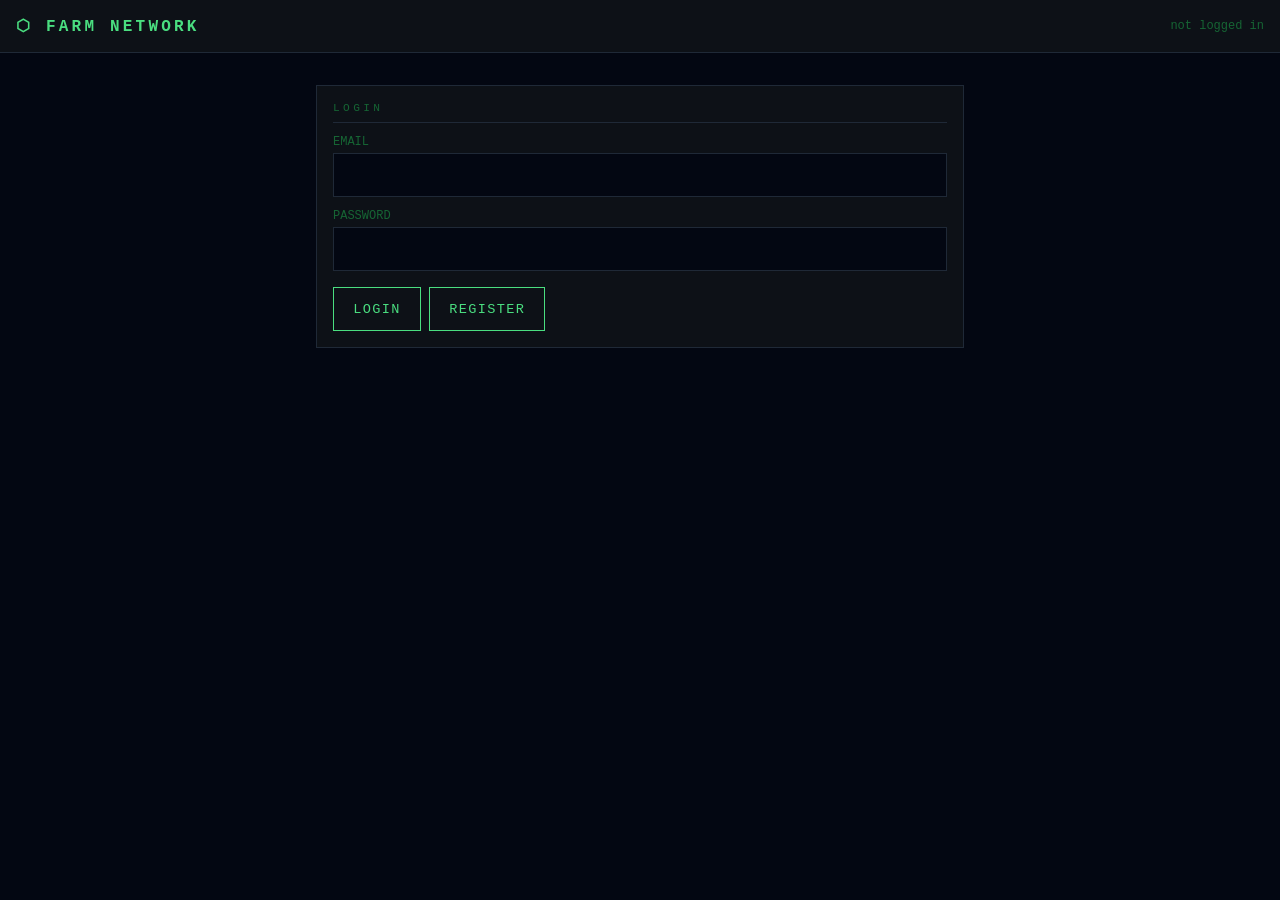
==== static/index.html @ eb453ea5 "MVP: node routes, Ruuvi readings, terminal UI, server live Ruuvi append-only readings table, node CR" ====
<!DOCTYPE html>
<html lang="en">
<head>
<meta charset="UTF-8">
<meta name="viewport" content="width=device-width, initial-scale=1.0, maximum-scale=1.0">
<title>FARM NETWORK</title>
<style>
  :root {
    --green: #4ade80;
    --dim: #166534;
    --bg: #030712;
    --surface: #0d1117;
    --border: #1f2937;
    --warn: #facc15;
    --red: #f87171;
  }
  * { box-sizing: border-box; margin: 0; padding: 0; }
  body {
    background: var(--bg);
    color: var(--green);
    font-family: 'Courier New', Courier, monospace;
    font-size: 14px;
    min-height: 100vh;
    padding: 0 0 4rem 0;
  }
  header {
    background: var(--surface);
    border-bottom: 1px solid var(--border);
    padding: 1rem;
    display: flex;
    justify-content: space-between;
    align-items: center;
    position: sticky;
    top: 0;
    z-index: 10;
  }
  header h1 { font-size: 1rem; letter-spacing: 0.2em; }
  #user-line { font-size: 0.75rem; color: var(--dim); }
  .btn {
    background: transparent;
    border: 1px solid var(--green);
    color: var(--green);
    font-family: inherit;
    font-size: 0.85rem;
    padding: 0.6rem 1.2rem;
    cursor: pointer;
    letter-spacing: 0.1em;
    min-height: 44px;
    min-width: 44px;
  }
  .btn:active { background: var(--green); color: var(--bg); }
  .btn-sm { padding: 0.4rem 0.8rem; min-height: 36px; font-size: 0.75rem; }
  .btn-danger { border-color: var(--red); color: var(--red); }
  section { padding: 1rem; max-width: 680px; margin: 0 auto; }
  .panel {
    background: var(--surface);
    border: 1px solid var(--border);
    padding: 1rem;
    margin-bottom: 1rem;
  }
  .panel-title {
    font-size: 0.7rem;
    letter-spacing: 0.3em;
    color: var(--dim);
    border-bottom: 1px solid var(--border);
    padding-bottom: 0.5rem;
    margin-bottom: 0.75rem;
  }
  label { display: block; font-size: 0.75rem; color: var(--dim); margin-bottom: 0.25rem; margin-top: 0.75rem; }
  input, select {
    width: 100%;
    background: var(--bg);
    border: 1px solid var(--border);
    color: var(--green);
    font-family: inherit;
    font-size: 0.9rem;
    padding: 0.6rem;
    min-height: 44px;
  }
  input:focus, select:focus { outline: 1px solid var(--green); }
  .stat {
    display: flex;
    justify-content: space-between;
    padding: 0.4rem 0;
    border-bottom: 1px solid var(--border);
    font-size: 0.85rem;
  }
  .stat:last-child { border-bottom: none; }
  .stat-key { color: var(--dim); }
  .stat-val { color: var(--green); }
  .tip { padding: 0.6rem 0; border-bottom: 1px solid var(--border); font-size: 0.82rem; line-height: 1.5; }
  .tip:last-child { border-bottom: none; }
  .tip-q { color: var(--dim); font-size: 0.72rem; margin-bottom: 0.25rem; }
  .tip-r { color: var(--green); }
  .tip-pending { color: var(--warn); }
  .node-card {
    border: 1px solid var(--border);
    padding: 0.75rem;
    margin-bottom: 0.5rem;
    cursor: pointer;
  }
  .node-card:active { border-color: var(--green); }
  .node-name { font-size: 1rem; margin-bottom: 0.25rem; }
  .node-meta { font-size: 0.72rem; color: var(--dim); }
  .temp-big {
    font-size: 2.5rem;
    letter-spacing: -0.02em;
    line-height: 1;
    padding: 0.5rem 0;
  }
  .hidden { display: none; }
  .err { color: var(--red); font-size: 0.8rem; margin-top: 0.5rem; }
  .ok { color: var(--green); font-size: 0.8rem; margin-top: 0.5rem; }
  #loading { color: var(--dim); font-size: 0.8rem; }
  .tag {
    display: inline-block;
    border: 1px solid var(--dim);
    color: var(--dim);
    font-size: 0.65rem;
    padding: 0.1rem 0.4rem;
    letter-spacing: 0.1em;
    margin-left: 0.4rem;
    vertical-align: middle;
  }
  nav { display: flex; gap: 0.5rem; flex-wrap: wrap; margin-bottom: 1rem; }
</style>
</head>
<body>

<header>
  <h1>⬡ FARM NETWORK</h1>
  <div id="user-line">not logged in</div>
</header>

<section id="view-login">
  <div class="panel" style="margin-top:1rem">
    <div class="panel-title">LOGIN</div>
    <label>EMAIL</label>
    <input id="login-email" type="email" autocomplete="email">
    <label>PASSWORD</label>
    <input id="login-pass" type="password" autocomplete="current-password">
    <div style="margin-top:1rem; display:flex; gap:0.5rem; flex-wrap:wrap;">
      <button class="btn" onclick="login()">LOGIN</button>
      <button class="btn" onclick="showView('register')">REGISTER</button>
    </div>
    <div class="err hidden" id="login-err"></div>
  </div>
</section>

<section id="view-register" class="hidden">
  <div class="panel" style="margin-top:1rem">
    <div class="panel-title">REGISTER</div>
    <label>NAME</label>
    <input id="reg-name" type="text">
    <label>EMAIL</label>
    <input id="reg-email" type="email">
    <label>PASSWORD</label>
    <input id="reg-pass" type="password">
    <label>ROLE</label>
    <select id="reg-role">
      <option value="farmer">FARMER</option>
      <option value="buyer">BUYER</option>
    </select>
    <div style="margin-top:1rem; display:flex; gap:0.5rem;">
      <button class="btn" onclick="register()">CREATE ACCOUNT</button>
      <button class="btn" onclick="showView('login')">BACK</button>
    </div>
    <div class="err hidden" id="reg-err"></div>
    <div class="ok hidden" id="reg-ok"></div>
  </div>
</section>

<section id="view-main" class="hidden">
  <nav style="margin-top:1rem">
    <button class="btn btn-sm" onclick="loadNodes()">NODES</button>
    <button class="btn btn-sm" onclick="loadTips()">DAILY TIPS</button>
    <button class="btn btn-sm btn-danger" onclick="logout()">LOGOUT</button>
  </nav>

  <!-- NODES -->
  <div id="view-nodes">
    <div class="panel">
      <div class="panel-title">MY NODES</div>
      <div id="node-list"><span id="loading">loading...</span></div>
      <button class="btn btn-sm" onclick="showAddNode()" style="margin-top:0.75rem">+ ADD NODE</button>
    </div>

    <div class="panel hidden" id="add-node-form">
      <div class="panel-title">NEW NODE</div>
      <label>NAME</label><input id="n-name" type="text">
      <label>TYPE</label>
      <select id="n-type">
        <option value="garden_bed">GARDEN BED</option>
        <option value="backyard">BACKYARD</option>
        <option value="hobby_farm">HOBBY FARM</option>
        <option value="farm">FARM</option>
      </select>
      <label>LAT</label><input id="n-lat" type="number" step="0.0001" value="60.5522">
      <label>LNG</label><input id="n-lng" type="number" step="0.0001" value="24.7050">
      <label>AREA (m²)</label><input id="n-area" type="number" step="0.1" value="0">
      <label>DESCRIPTION</label><input id="n-desc" type="text">
      <div style="margin-top:1rem; display:flex; gap:0.5rem;">
        <button class="btn" onclick="createNode()">CREATE</button>
        <button class="btn" onclick="document.getElementById('add-node-form').classList.add('hidden')">CANCEL</button>
      </div>
      <div class="err hidden" id="node-err"></div>
    </div>
  </div>

  <!-- NODE DETAIL -->
  <div id="view-node-detail" class="hidden">
    <button class="btn btn-sm" onclick="loadNodes()" style="margin-bottom:0.75rem">← BACK</button>

    <div class="panel">
      <div class="panel-title">NODE INFO</div>
      <div id="node-detail-info"></div>
    </div>

    <div class="panel" id="ruuvi-panel">
      <div class="panel-title">RUUVI SENSOR <span class="tag" id="ruuvi-mac"></span></div>
      <div id="ruuvi-data"><span style="color:var(--dim)">no data — POST to /nodes/{id}/ruuvi</span></div>
      <button class="btn btn-sm" onclick="refreshRuuvi()" style="margin-top:0.75rem">REFRESH</button>
    </div>

    <div class="panel">
      <div class="panel-title">TOKEN LEDGER</div>
      <div id="node-ledger"><span style="color:var(--dim)">loading...</span></div>
    </div>
  </div>

  <!-- TIPS -->
  <div id="view-tips" class="hidden">
    <div class="panel">
      <div class="panel-title">DAILY TIPS</div>
      <div id="tips-content"><span style="color:var(--dim)">loading...</span></div>
      <button class="btn btn-sm" onclick="generateTips()" style="margin-top:0.75rem">GENERATE TODAY'S TIPS</button>
      <div class="ok hidden" id="tips-ok"></div>
    </div>
  </div>
</section>

<script>
const API = '';
let token = localStorage.getItem('farm_token') || '';
let currentNodeId = '';

function api(path, opts = {}) {
  const headers = { 'Content-Type': 'application/json' };
  if (token) headers['Authorization'] = 'Bearer ' + token;
  return fetch(API + path, { headers, ...opts }).then(r => r.json());
}

function showView(v) {
  ['login','register','main'].forEach(id =>
    document.getElementById('view-' + id).classList.add('hidden'));
  document.getElementById('view-' + v).classList.remove('hidden');
}

function showSubView(v) {
  ['nodes','node-detail','tips'].forEach(id =>
    document.getElementById('view-' + id).classList.add('hidden'));
  document.getElementById('view-' + v).classList.remove('hidden');
}

async function login() {
  const email = document.getElementById('login-email').value;
  const pass = document.getElementById('login-pass').value;
  const form = new URLSearchParams({ username: email, password: pass });
  const res = await fetch(API + '/auth/token', {
    method: 'POST',
    headers: { 'Content-Type': 'application/x-www-form-urlencoded' },
    body: form,
  }).then(r => r.json());
  if (res.access_token) {
    token = res.access_token;
    localStorage.setItem('farm_token', token);
    afterLogin();
  } else {
    show('login-err', res.detail || 'login failed');
  }
}

async function afterLogin() {
  const me = await api('/auth/me');
  document.getElementById('user-line').textContent = me.name + ' [' + me.role + ']';
  showView('main');
  loadNodes();
}

async function register() {
  const res = await api('/auth/register', {
    method: 'POST',
    body: JSON.stringify({
      name: document.getElementById('reg-name').value,
      email: document.getElementById('reg-email').value,
      password: document.getElementById('reg-pass').value,
      role: document.getElementById('reg-role').value,
    }),
  });
  if (res.id) {
    show('reg-ok', 'account created — log in');
    hide('reg-err');
  } else {
    show('reg-err', res.detail || 'error');
  }
}

function logout() {
  token = '';
  localStorage.removeItem('farm_token');
  document.getElementById('user-line').textContent = 'not logged in';
  showView('login');
}

async function loadNodes() {
  showSubView('nodes');
  const nodes = await api('/nodes');
  const el = document.getElementById('node-list');
  if (!nodes.length) { el.innerHTML = '<span style="color:var(--dim)">no nodes yet</span>'; return; }
  el.innerHTML = nodes.map(n => `
    <div class="node-card" onclick="openNode('${n.id}')">
      <div class="node-name">${n.name} <span class="tag">${n.type}</span></div>
      <div class="node-meta">
        ${n.area_m2}m² · ${n.lat.toFixed(4)}, ${n.lng.toFixed(4)} · ⬡ ${n.myc_tokens} MYC
        ${n.ruuvi ? `· 🌡 ${n.ruuvi.temperature_c}°C` : ''}
      </div>
    </div>`).join('');
}

async function openNode(id) {
  currentNodeId = id;
  showSubView('node-detail');
  const node = await api('/nodes/' + id);
  document.getElementById('node-detail-info').innerHTML = `
    <div class="stat"><span class="stat-key">NAME</span><span class="stat-val">${node.name}</span></div>
    <div class="stat"><span class="stat-key">TYPE</span><span class="stat-val">${node.type}</span></div>
    <div class="stat"><span class="stat-key">AREA</span><span class="stat-val">${node.area_m2} m²</span></div>
    <div class="stat"><span class="stat-key">COORDS</span><span class="stat-val">${node.lat}, ${node.lng}</span></div>
    <div class="stat"><span class="stat-key">MYC BALANCE</span><span class="stat-val">⬡ ${node.myc_tokens}</span></div>
    ${node.description ? `<div class="stat"><span class="stat-key">DESC</span><span class="stat-val">${node.description}</span></div>` : ''}
  `;
  refreshRuuvi();
  loadLedger(id);
}

async function refreshRuuvi() {
  const r = await api('/nodes/' + currentNodeId + '/ruuvi/latest');
  const el = document.getElementById('ruuvi-data');
  if (r.status === 'no data') {
    el.innerHTML = `<span style="color:var(--dim)">no readings yet</span>
      <div style="margin-top:0.5rem;font-size:0.72rem;color:var(--dim)">
        POST to /nodes/${currentNodeId}/ruuvi from desktop or phone
      </div>`;
    return;
  }
  document.getElementById('ruuvi-mac').textContent = r.mac || '';
  el.innerHTML = `
    <div class="temp-big">${r.temperature_c != null ? r.temperature_c.toFixed(1) + '°C' : '--'}</div>
    <div class="stat"><span class="stat-key">HUMIDITY</span><span class="stat-val">${r.humidity_pct != null ? r.humidity_pct.toFixed(1) + ' %' : '--'}</span></div>
    <div class="stat"><span class="stat-key">PRESSURE</span><span class="stat-val">${r.pressure_hpa != null ? r.pressure_hpa.toFixed(1) + ' hPa' : '--'}</span></div>
    <div class="stat"><span class="stat-key">BATTERY</span><span class="stat-val">${r.battery_v != null ? r.battery_v.toFixed(2) + ' V' : '--'}</span></div>
    <div class="stat"><span class="stat-key">RSSI</span><span class="stat-val">${r.rssi != null ? r.rssi + ' dBm' : '--'}</span></div>
    <div class="stat"><span class="stat-key">RECORDED</span><span class="stat-val">${r.recorded_at ? r.recorded_at.replace('T',' ').slice(0,19) : '--'}</span></div>
  `;
}

async function loadLedger(id) {
  const data = await api('/transactions/node/' + id);
  const el = document.getElementById('node-ledger');
  if (!data.ledger || !data.ledger.length) {
    el.innerHTML = '<span style="color:var(--dim)">no transactions yet</span>'; return;
  }
  el.innerHTML = data.ledger.map(tx => `
    <div class="stat">
      <span class="stat-key">${tx.created_at ? tx.created_at.slice(0,10) : '?'} ${tx.quantity_kg}kg</span>
      <span class="stat-val">+⬡ ${tx.myc_tokens_minted}</span>
    </div>`).join('');
}

function showAddNode() {
  document.getElementById('add-node-form').classList.remove('hidden');
}

async function createNode() {
  const res = await api('/nodes', {
    method: 'POST',
    body: JSON.stringify({
      name: document.getElementById('n-name').value,
      type: document.getElementById('n-type').value,
      lat: parseFloat(document.getElementById('n-lat').value),
      lng: parseFloat(document.getElementById('n-lng').value),
      area_m2: parseFloat(document.getElementById('n-area').value),
      description: document.getElementById('n-desc').value,
    }),
  });
  if (res.id) { loadNodes(); }
  else { show('node-err', res.detail || 'error'); }
}

async function loadTips() {
  showSubView('tips');
  const today = await api('/tips/today');
  renderTips(today.tips || []);
}

async function generateTips() {
  show('tips-ok', 'generating... this may take a minute');
  const res = await api('/tips/daily?lat=60.5522&lng=24.7050', { method: 'POST' });
  if (res.session_id) {
    pollTips(res.session_id);
  }
}

async function pollTips(sessionId) {
  const res = await api('/tips/session/' + sessionId);
  renderTips(res.tips || []);
  if (res.status === 'running') setTimeout(() => pollTips(sessionId), 5000);
  else { hide('tips-ok'); }
}

function renderTips(tips) {
  const el = document.getElementById('tips-content');
  if (!tips.length) { el.innerHTML = '<span style="color:var(--dim)">no tips — press GENERATE</span>'; return; }
  el.innerHTML = tips.map((t, i) => `
    <div class="tip">
      <div class="tip-q">[${String(i+1).padStart(2,'0')}] ${t.question.slice(0, 120)}...</div>
      <div class="${t.status === 'pending' ? 'tip-pending' : 'tip-r'}">${t.response || '⏳ pending...'}</div>
    </div>`).join('');
}

function show(id, msg) { const e = document.getElementById(id); e.textContent = msg; e.classList.remove('hidden'); }
function hide(id) { document.getElementById(id).classList.add('hidden'); }

// init
if (token) { afterLogin(); } else { showView('login'); }
</script>
</body>
</html>
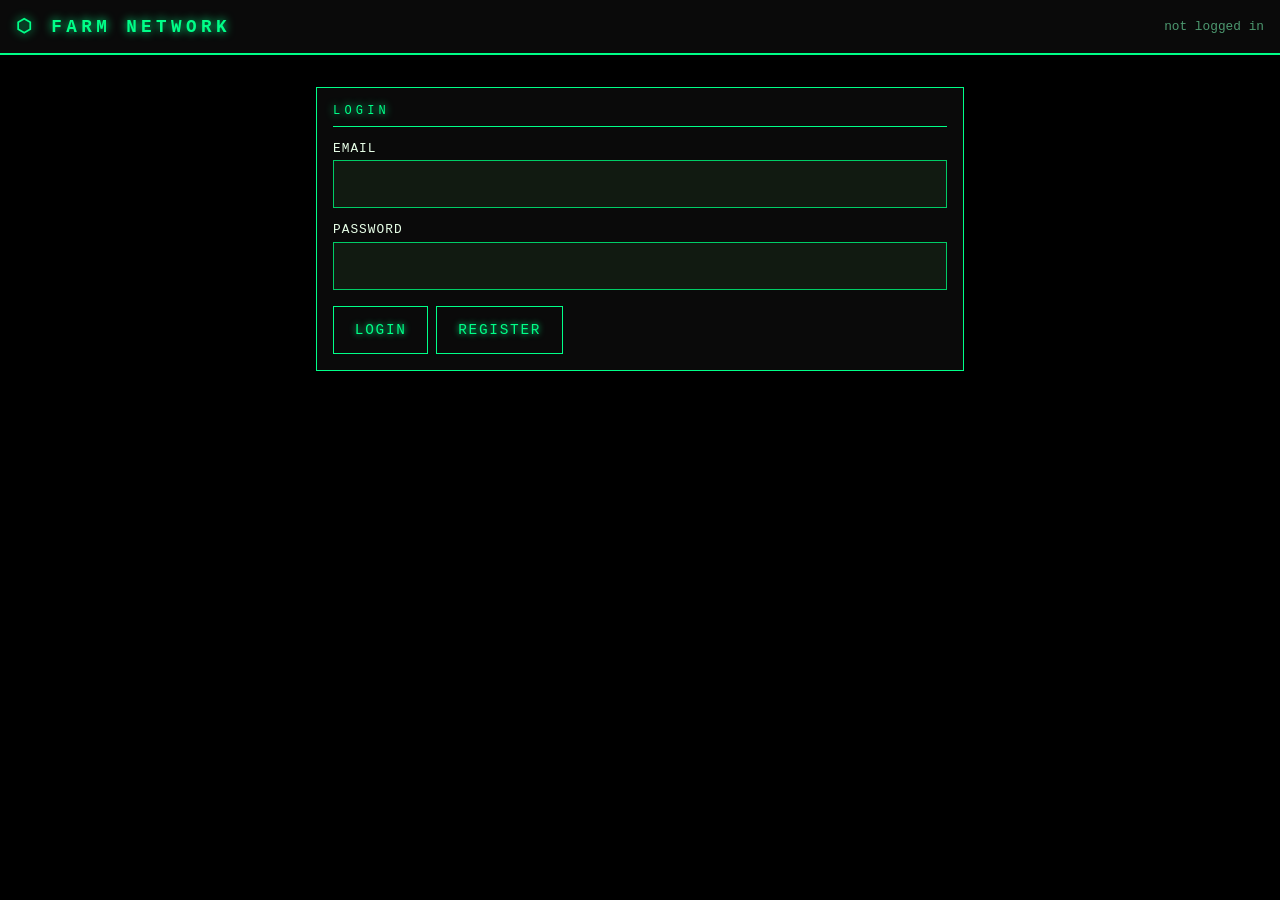
==== commit 1c72835d: "Brighter UI contrast, Ruuvi Station iPhone webhook Increased contrast: bright green (#00ff88), white" ====
--- a/static/index.html
+++ b/static/index.html
@@ -6,26 +6,30 @@
 <title>FARM NETWORK</title>
 <style>
   :root {
-    --green: #4ade80;
-    --dim: #166534;
-    --bg: #030712;
-    --surface: #0d1117;
-    --border: #1f2937;
-    --warn: #facc15;
-    --red: #f87171;
+    --green: #00ff88;
+    --green-dim: #00cc66;
+    --dim: #4d9970;
+    --bg: #000000;
+    --surface: #0a0a0a;
+    --input-bg: #111a11;
+    --border: #1a3a1a;
+    --border-bright: #00ff88;
+    --warn: #ffe566;
+    --red: #ff6b6b;
+    --white: #e8ffe8;
   }
   * { box-sizing: border-box; margin: 0; padding: 0; }
   body {
     background: var(--bg);
     color: var(--green);
     font-family: 'Courier New', Courier, monospace;
-    font-size: 14px;
+    font-size: 15px;
     min-height: 100vh;
     padding: 0 0 4rem 0;
   }
   header {
     background: var(--surface);
-    border-bottom: 1px solid var(--border);
+    border-bottom: 2px solid var(--green);
     padding: 1rem;
     display: flex;
     justify-content: space-between;
@@ -34,95 +38,102 @@
     top: 0;
     z-index: 10;
   }
-  header h1 { font-size: 1rem; letter-spacing: 0.2em; }
-  #user-line { font-size: 0.75rem; color: var(--dim); }
+  header h1 { font-size: 1.1rem; letter-spacing: 0.25em; color: var(--green); text-shadow: 0 0 10px var(--green); }
+  #user-line { font-size: 0.8rem; color: var(--dim); }
   .btn {
     background: transparent;
     border: 1px solid var(--green);
     color: var(--green);
     font-family: inherit;
-    font-size: 0.85rem;
-    padding: 0.6rem 1.2rem;
+    font-size: 0.9rem;
+    padding: 0.7rem 1.3rem;
     cursor: pointer;
-    letter-spacing: 0.1em;
-    min-height: 44px;
-    min-width: 44px;
-  }
-  .btn:active { background: var(--green); color: var(--bg); }
-  .btn-sm { padding: 0.4rem 0.8rem; min-height: 36px; font-size: 0.75rem; }
-  .btn-danger { border-color: var(--red); color: var(--red); }
+    letter-spacing: 0.12em;
+    min-height: 48px;
+    min-width: 48px;
+    text-shadow: 0 0 6px var(--green);
+  }
+  .btn:active, .btn:hover { background: var(--green); color: var(--bg); text-shadow: none; }
+  .btn-sm { padding: 0.5rem 1rem; min-height: 40px; font-size: 0.8rem; }
+  .btn-danger { border-color: var(--red); color: var(--red); text-shadow: 0 0 6px var(--red); }
+  .btn-danger:active, .btn-danger:hover { background: var(--red); color: var(--bg); }
   section { padding: 1rem; max-width: 680px; margin: 0 auto; }
   .panel {
     background: var(--surface);
-    border: 1px solid var(--border);
+    border: 1px solid var(--border-bright);
     padding: 1rem;
     margin-bottom: 1rem;
   }
   .panel-title {
-    font-size: 0.7rem;
-    letter-spacing: 0.3em;
-    color: var(--dim);
-    border-bottom: 1px solid var(--border);
+    font-size: 0.75rem;
+    letter-spacing: 0.35em;
+    color: var(--green);
+    border-bottom: 1px solid var(--border-bright);
     padding-bottom: 0.5rem;
-    margin-bottom: 0.75rem;
-  }
-  label { display: block; font-size: 0.75rem; color: var(--dim); margin-bottom: 0.25rem; margin-top: 0.75rem; }
+    margin-bottom: 0.85rem;
+    text-shadow: 0 0 8px var(--green);
+  }
+  label { display: block; font-size: 0.8rem; color: var(--white); margin-bottom: 0.3rem; margin-top: 0.85rem; letter-spacing: 0.08em; }
   input, select {
     width: 100%;
-    background: var(--bg);
-    border: 1px solid var(--border);
-    color: var(--green);
+    background: var(--input-bg);
+    border: 1px solid var(--green-dim);
+    color: var(--white);
     font-family: inherit;
-    font-size: 0.9rem;
-    padding: 0.6rem;
-    min-height: 44px;
-  }
-  input:focus, select:focus { outline: 1px solid var(--green); }
+    font-size: 1rem;
+    padding: 0.75rem;
+    min-height: 48px;
+  }
+  input:focus, select:focus { outline: 2px solid var(--green); background: #0d1f0d; }
+  select option { background: var(--input-bg); color: var(--white); }
   .stat {
     display: flex;
     justify-content: space-between;
-    padding: 0.4rem 0;
+    padding: 0.5rem 0;
     border-bottom: 1px solid var(--border);
-    font-size: 0.85rem;
+    font-size: 0.9rem;
   }
   .stat:last-child { border-bottom: none; }
   .stat-key { color: var(--dim); }
-  .stat-val { color: var(--green); }
-  .tip { padding: 0.6rem 0; border-bottom: 1px solid var(--border); font-size: 0.82rem; line-height: 1.5; }
+  .stat-val { color: var(--white); font-weight: normal; }
+  .tip { padding: 0.75rem 0; border-bottom: 1px solid var(--border); font-size: 0.85rem; line-height: 1.6; }
   .tip:last-child { border-bottom: none; }
-  .tip-q { color: var(--dim); font-size: 0.72rem; margin-bottom: 0.25rem; }
-  .tip-r { color: var(--green); }
+  .tip-q { color: var(--dim); font-size: 0.75rem; margin-bottom: 0.3rem; }
+  .tip-r { color: var(--white); }
   .tip-pending { color: var(--warn); }
   .node-card {
-    border: 1px solid var(--border);
-    padding: 0.75rem;
-    margin-bottom: 0.5rem;
+    border: 1px solid var(--green-dim);
+    padding: 1rem;
+    margin-bottom: 0.6rem;
     cursor: pointer;
-  }
-  .node-card:active { border-color: var(--green); }
-  .node-name { font-size: 1rem; margin-bottom: 0.25rem; }
-  .node-meta { font-size: 0.72rem; color: var(--dim); }
+    background: var(--surface);
+  }
+  .node-card:active, .node-card:hover { border-color: var(--green); background: #0d1f0d; }
+  .node-name { font-size: 1.05rem; margin-bottom: 0.3rem; color: var(--green); }
+  .node-meta { font-size: 0.78rem; color: var(--dim); }
   .temp-big {
-    font-size: 2.5rem;
+    font-size: 3rem;
     letter-spacing: -0.02em;
     line-height: 1;
     padding: 0.5rem 0;
+    color: var(--green);
+    text-shadow: 0 0 20px var(--green);
   }
   .hidden { display: none; }
-  .err { color: var(--red); font-size: 0.8rem; margin-top: 0.5rem; }
-  .ok { color: var(--green); font-size: 0.8rem; margin-top: 0.5rem; }
-  #loading { color: var(--dim); font-size: 0.8rem; }
+  .err { color: var(--red); font-size: 0.85rem; margin-top: 0.6rem; text-shadow: 0 0 6px var(--red); }
+  .ok { color: var(--green); font-size: 0.85rem; margin-top: 0.6rem; }
+  #loading { color: var(--dim); font-size: 0.85rem; }
   .tag {
     display: inline-block;
-    border: 1px solid var(--dim);
+    border: 1px solid var(--green-dim);
     color: var(--dim);
-    font-size: 0.65rem;
-    padding: 0.1rem 0.4rem;
+    font-size: 0.68rem;
+    padding: 0.15rem 0.4rem;
     letter-spacing: 0.1em;
     margin-left: 0.4rem;
     vertical-align: middle;
   }
-  nav { display: flex; gap: 0.5rem; flex-wrap: wrap; margin-bottom: 1rem; }
+  nav { display: flex; gap: 0.6rem; flex-wrap: wrap; margin-bottom: 1rem; }
 </style>
 </head>
 <body>
